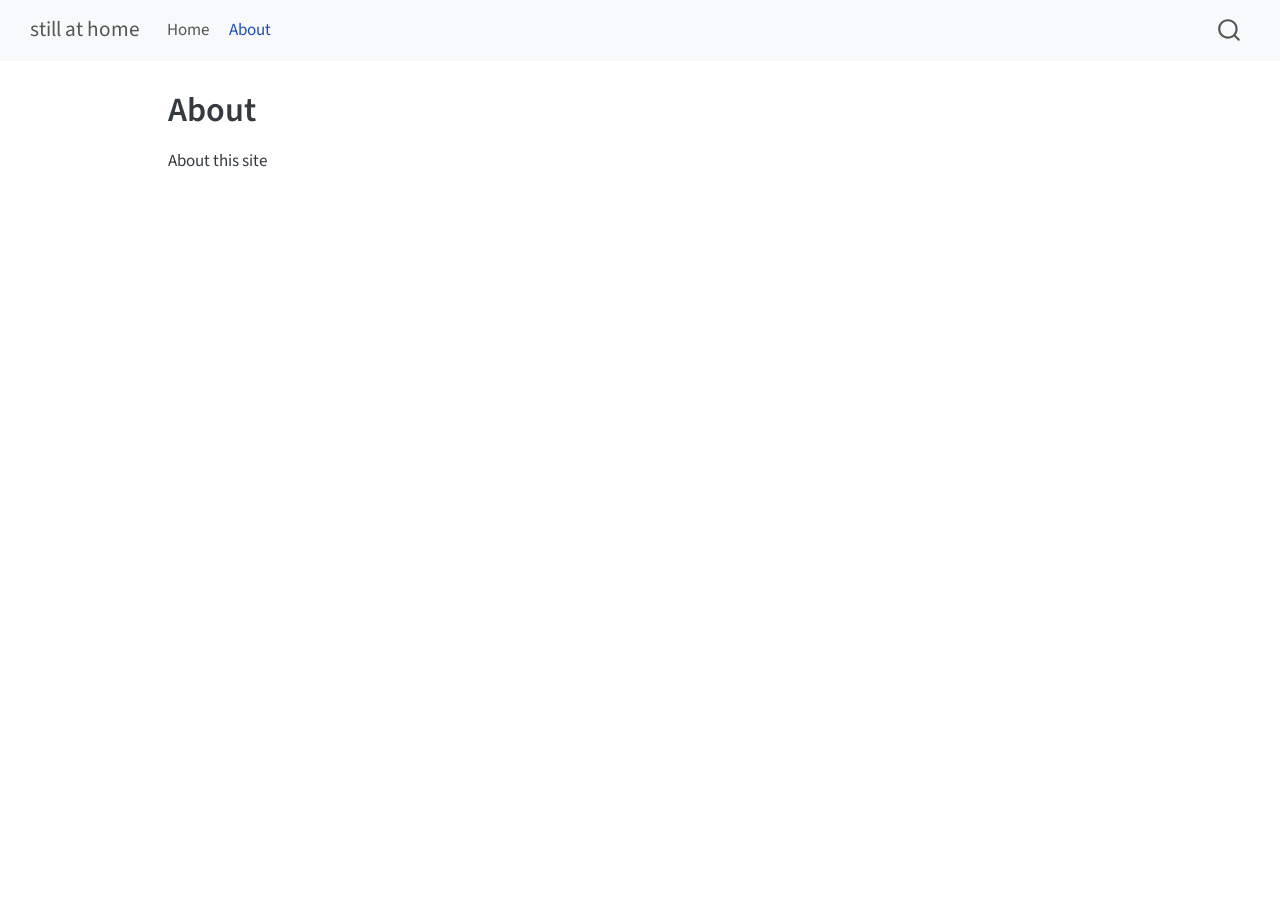
==== about.html @ 6b42e31c "Built site for gh-pages" ====
<!DOCTYPE html>
<html xmlns="http://www.w3.org/1999/xhtml" lang="en" xml:lang="en"><head>

<meta charset="utf-8">
<meta name="generator" content="quarto-1.10.19">

<meta name="viewport" content="width=device-width, initial-scale=1.0, user-scalable=yes">


<title>About – still at home</title>
<style>
/* Default styles provided by pandoc.
** See https://pandoc.org/MANUAL.html#variables-for-html for config info.
*/
span.smallcaps{font-variant: small-caps;}
div.columns{display: flex; gap: 1.5em;}
div.column{flex: auto;}
@media screen {
div.columns{gap: min(4vw, 1.5em);}
div.column{overflow-x: auto;}
}
div.hanging-indent{margin-left: 1.5em; text-indent: -1.5em;}
ul.task-list{list-style: none;}
ul.task-list li input[type="checkbox"] {
  width: 0.8em;
  margin: 0 0.8em 0.2em -1em; /* quarto-specific, see https://github.com/quarto-dev/quarto-cli/issues/4556 */ 
  vertical-align: middle;
}
</style>


<script src="site_libs/quarto-nav/quarto-nav.js"></script>
<script src="site_libs/quarto-nav/headroom.min.js"></script>
<script src="site_libs/clipboard/clipboard.min.js"></script>
<script src="site_libs/quarto-search/autocomplete.umd.js"></script>
<script src="site_libs/quarto-search/fuse.min.js"></script>
<script src="site_libs/quarto-search/quarto-search.js"></script>
<meta name="quarto:offset" content="./">
<script src="site_libs/quarto-html/quarto.js" type="module"></script>
<script src="site_libs/quarto-html/tabsets/tabsets.js" type="module"></script>
<script src="site_libs/quarto-html/popper.min.js"></script>
<script src="site_libs/quarto-html/tippy.umd.min.js"></script>
<script src="site_libs/quarto-html/anchor.min.js"></script>
<link href="site_libs/quarto-html/tippy.css" rel="stylesheet">
<link href="site_libs/quarto-html/quarto-syntax-highlighting-bf27225e3a48a9273f3daa8f8e829971.css" rel="stylesheet" id="quarto-text-highlighting-styles">
<script src="site_libs/bootstrap/bootstrap.min.js"></script>
<link href="site_libs/bootstrap/bootstrap-icons.css" rel="stylesheet">
<link href="site_libs/bootstrap/bootstrap-22ddd0bc8811bb05b22c9f1af5ad3da3.min.css" rel="stylesheet" append-hash="true" id="quarto-bootstrap" data-mode="light">
<script id="quarto-search-options" type="application/json">{
  "location": "navbar",
  "copy-button": false,
  "collapse-after": 3,
  "panel-placement": "end",
  "type": "overlay",
  "limit": 50,
  "keyboard-shortcut": [
    "f",
    "/",
    "s"
  ],
  "show-item-context": false,
  "language": {
    "search-no-results-text": "No results",
    "search-matching-documents-text": "matching documents",
    "search-copy-link-title": "Copy link to search",
    "search-hide-matches-text": "Hide additional matches",
    "search-more-match-text": "more match in this document",
    "search-more-matches-text": "more matches in this document",
    "search-clear-button-title": "Clear",
    "search-text-placeholder": "",
    "search-detached-cancel-button-title": "Cancel",
    "search-submit-button-title": "Submit",
    "search-label": "Search"
  }
}</script>


<link rel="stylesheet" href="styles.css">
</head>

<body class="nav-fixed quarto-light">

<div id="quarto-search-results"></div>
  <header id="quarto-header" class="headroom fixed-top">
    <nav class="navbar navbar-expand-lg " data-bs-theme="dark">
      <div class="navbar-container container-fluid">
      <div class="navbar-brand-container mx-auto">
    <a class="navbar-brand" href="./index.html">
    <span class="navbar-title">still at home</span>
    </a>
  </div>
            <div id="quarto-search" class="" title="Search"></div>
          <button class="navbar-toggler" type="button" data-bs-toggle="collapse" data-bs-target="#navbarCollapse" aria-controls="navbarCollapse" role="menu" aria-expanded="false" aria-label="Toggle navigation" onclick="if (window.quartoToggleHeadroom) { window.quartoToggleHeadroom(); }">
  <span class="navbar-toggler-icon"></span>
</button>
          <div class="collapse navbar-collapse" id="navbarCollapse">
            <ul class="navbar-nav navbar-nav-scroll me-auto">
  <li class="nav-item">
    <a class="nav-link" href="./index.html"> 
<span class="menu-text">Home</span></a>
  </li>  
  <li class="nav-item">
    <a class="nav-link active" href="./about.html" aria-current="page"> 
<span class="menu-text">About</span></a>
  </li>  
</ul>
          </div> <!-- /navcollapse -->
            <div class="quarto-navbar-tools">
</div>
      </div> <!-- /container-fluid -->
    </nav>
</header>
<!-- content -->
<div id="quarto-content" class="quarto-container page-columns page-rows-contents page-layout-article page-navbar">
<!-- sidebar -->
<!-- margin-sidebar -->
    <div id="quarto-margin-sidebar" class="sidebar margin-sidebar zindex-bottom">
        
    </div>
<!-- main -->
<main class="content" id="quarto-document-content">

<header id="title-block-header" class="quarto-title-block default">
<div class="quarto-title">
<h1 class="title">About</h1>
</div>



<div class="quarto-title-meta">

    
  
    
  </div>
  


</header>


<p>About this site</p>



</main> <!-- /main -->
<script id="quarto-html-after-body" type="application/javascript">
  window.document.addEventListener("DOMContentLoaded", function (event) {
    const icon = "";
    const anchorJS = new window.AnchorJS();
    anchorJS.options = {
      placement: 'right',
      icon: icon
    };
    anchorJS.add('.anchored');
    const isCodeAnnotation = (el) => {
      for (const clz of el.classList) {
        if (clz.startsWith('code-annotation-')) {                     
          return true;
        }
      }
      return false;
    }
    const onCopySuccess = function(e) {
      // button target
      const button = e.trigger;
      // don't keep focus
      button.blur();
      // flash "checked"
      button.classList.add('code-copy-button-checked');
      var currentTitle = button.getAttribute("title");
      button.setAttribute("title", "Copied!");
      let tooltip;
      if (window.bootstrap) {
        button.setAttribute("data-bs-toggle", "tooltip");
        button.setAttribute("data-bs-placement", "left");
        button.setAttribute("data-bs-title", "Copied!");
        tooltip = new bootstrap.Tooltip(button, 
          { trigger: "manual", 
            customClass: "code-copy-button-tooltip",
            offset: [0, -8]});
        tooltip.show();    
      }
      setTimeout(function() {
        if (tooltip) {
          tooltip.hide();
          button.removeAttribute("data-bs-title");
          button.removeAttribute("data-bs-toggle");
          button.removeAttribute("data-bs-placement");
        }
        button.setAttribute("title", currentTitle);
        button.classList.remove('code-copy-button-checked');
      }, 1000);
      // clear code selection
      e.clearSelection();
    }
    const getTextToCopy = function(trigger) {
      const outerScaffold = trigger.parentElement.cloneNode(true);
      const codeEl = outerScaffold.querySelector('code');
      for (const childEl of codeEl.children) {
        if (isCodeAnnotation(childEl)) {
          childEl.remove();
        }
      }
      return codeEl.innerText;
    }
    const clipboard = new window.ClipboardJS('.code-copy-button:not([data-in-quarto-modal])', {
      text: getTextToCopy
    });
    clipboard.on('success', onCopySuccess);
    if (window.document.getElementById('quarto-embedded-source-code-modal')) {
      const clipboardModal = new window.ClipboardJS('.code-copy-button[data-in-quarto-modal]', {
        text: getTextToCopy,
        container: window.document.getElementById('quarto-embedded-source-code-modal')
      });
      clipboardModal.on('success', onCopySuccess);
    }
      var localhostRegex = new RegExp(/^(?:http|https):\/\/localhost\:?[0-9]*\//);
      var mailtoRegex = new RegExp(/^mailto:/);
        var filterRegex = new RegExp('/' + window.location.host + '/');
      var isInternal = (href) => {
          return filterRegex.test(href) || localhostRegex.test(href) || mailtoRegex.test(href);
      }
      // Inspect non-navigation links and adorn them if external
     var links = window.document.querySelectorAll('a[href]:not(.nav-link):not(.navbar-brand):not(.toc-action):not(.sidebar-link):not(.sidebar-item-toggle):not(.pagination-link):not(.no-external):not([aria-hidden]):not(.dropdown-item):not(.quarto-navigation-tool):not(.about-link)');
      for (var i=0; i<links.length; i++) {
        const link = links[i];
        if (!isInternal(link.href)) {
          // undo the damage that might have been done by quarto-nav.js in the case of
          // links that we want to consider external
          if (link.dataset.originalHref !== undefined) {
            link.href = link.dataset.originalHref;
          }
        }
      }
    function tippyHover(el, contentFn, onTriggerFn, onUntriggerFn) {
      const config = {
        allowHTML: true,
        maxWidth: 500,
        delay: 100,
        arrow: false,
        appendTo: function(el) {
            return el.parentElement;
        },
        interactive: true,
        interactiveBorder: 10,
        theme: 'quarto',
        placement: 'bottom-start',
      };
      if (contentFn) {
        config.content = contentFn;
      }
      if (onTriggerFn) {
        config.onTrigger = onTriggerFn;
      }
      if (onUntriggerFn) {
        config.onUntrigger = onUntriggerFn;
      }
      window.tippy(el, config); 
    }
    const noterefs = window.document.querySelectorAll('a[role="doc-noteref"]');
    for (var i=0; i<noterefs.length; i++) {
      const ref = noterefs[i];
      tippyHover(ref, function() {
        // use id or data attribute instead here
        let href = ref.getAttribute('data-footnote-href') || ref.getAttribute('href');
        try { href = new URL(href).hash; } catch {}
        const id = href.replace(/^#\/?/, "");
        const note = window.document.getElementById(id);
        if (note) {
          return note.innerHTML;
        } else {
          return "";
        }
      });
    }
    const xrefs = window.document.querySelectorAll('a.quarto-xref');
    const processXRef = (id, note) => {
      // Strip column container classes
      const stripColumnClz = (el) => {
        el.classList.remove("page-full", "page-columns");
        if (el.children) {
          for (const child of el.children) {
            stripColumnClz(child);
          }
        }
      }
      stripColumnClz(note)
      if (id === null || id.startsWith('sec-')) {
        // Special case sections, only their first couple elements
        const container = document.createElement("div");
        if (note.children && note.children.length > 2) {
          container.appendChild(note.children[0].cloneNode(true));
          for (let i = 1; i < note.children.length; i++) {
            const child = note.children[i];
            if (child.tagName === "P" && child.innerText === "") {
              continue;
            } else {
              container.appendChild(child.cloneNode(true));
              break;
            }
          }
          if (window.Quarto?.typesetMath) {
            window.Quarto.typesetMath(container);
          }
          return container.innerHTML
        } else {
          if (window.Quarto?.typesetMath) {
            window.Quarto.typesetMath(note);
          }
          return note.innerHTML;
        }
      } else {
        // Remove any anchor links if they are present
        const anchorLink = note.querySelector('a.anchorjs-link');
        if (anchorLink) {
          anchorLink.remove();
        }
        if (window.Quarto?.typesetMath) {
          window.Quarto.typesetMath(note);
        }
        if (note.classList.contains("callout")) {
          return note.outerHTML;
        } else {
          return note.innerHTML;
        }
      }
    }
    for (var i=0; i<xrefs.length; i++) {
      const xref = xrefs[i];
      tippyHover(xref, undefined, function(instance) {
        instance.disable();
        let url = xref.getAttribute('href');
        let hash = undefined; 
        if (url.startsWith('#')) {
          hash = url;
        } else {
          try { hash = new URL(url).hash; } catch {}
        }
        if (hash) {
          const id = hash.replace(/^#\/?/, "");
          const note = window.document.getElementById(id);
          if (note !== null) {
            try {
              const html = processXRef(id, note.cloneNode(true));
              instance.setContent(html);
            } finally {
              instance.enable();
              instance.show();
            }
          } else {
            // See if we can fetch this
            fetch(url.split('#')[0])
            .then(res => res.text())
            .then(html => {
              const parser = new DOMParser();
              const htmlDoc = parser.parseFromString(html, "text/html");
              const note = htmlDoc.getElementById(id);
              if (note !== null) {
                const html = processXRef(id, note);
                instance.setContent(html);
              } 
            }).finally(() => {
              instance.enable();
              instance.show();
            });
          }
        } else {
          // See if we can fetch a full url (with no hash to target)
          // This is a special case and we should probably do some content thinning / targeting
          fetch(url)
          .then(res => res.text())
          .then(html => {
            const parser = new DOMParser();
            const htmlDoc = parser.parseFromString(html, "text/html");
            const note = htmlDoc.querySelector('main.content');
            if (note !== null) {
              // This should only happen for chapter cross references
              // (since there is no id in the URL)
              // remove the first header
              if (note.children.length > 0 && note.children[0].tagName === "HEADER") {
                note.children[0].remove();
              }
              const html = processXRef(null, note);
              instance.setContent(html);
            } 
          }).finally(() => {
            instance.enable();
            instance.show();
          });
        }
      }, function(instance) {
      });
    }
        let selectedAnnoteEl;
        const selectorForAnnotation = ( cell, annotation) => {
          let cellAttr = 'data-code-cell="' + cell + '"';
          let lineAttr = 'data-code-annotation="' +  annotation + '"';
          const selector = 'span[' + cellAttr + '][' + lineAttr + ']';
          return selector;
        }
        const selectCodeLines = (annoteEl) => {
          const doc = window.document;
          const targetCell = annoteEl.getAttribute("data-target-cell");
          const targetAnnotation = annoteEl.getAttribute("data-target-annotation");
          const annoteSpan = window.document.querySelector(selectorForAnnotation(targetCell, targetAnnotation));
          const lines = annoteSpan.getAttribute("data-code-lines").split(",");
          const lineIds = lines.map((line) => {
            return targetCell + "-" + line;
          })
          let top = null;
          let height = null;
          let parent = null;
          if (lineIds.length > 0) {
              //compute the position of the single el (top and bottom and make a div)
              const el = window.document.getElementById(lineIds[0]);
              top = el.offsetTop;
              height = el.offsetHeight;
              parent = el.parentElement.parentElement;
            if (lineIds.length > 1) {
              const lastEl = window.document.getElementById(lineIds[lineIds.length - 1]);
              const bottom = lastEl.offsetTop + lastEl.offsetHeight;
              height = bottom - top;
            }
            if (top !== null && height !== null && parent !== null) {
              // cook up a div (if necessary) and position it 
              let div = window.document.getElementById("code-annotation-line-highlight");
              if (div === null) {
                div = window.document.createElement("div");
                div.setAttribute("id", "code-annotation-line-highlight");
                div.style.position = 'absolute';
                parent.appendChild(div);
              }
              div.style.top = top - 2 + "px";
              div.style.height = height + 4 + "px";
              div.style.left = 0;
              let gutterDiv = window.document.getElementById("code-annotation-line-highlight-gutter");
              if (gutterDiv === null) {
                gutterDiv = window.document.createElement("div");
                gutterDiv.setAttribute("id", "code-annotation-line-highlight-gutter");
                gutterDiv.style.position = 'absolute';
                const codeCell = window.document.getElementById(targetCell);
                const gutter = codeCell.querySelector('.code-annotation-gutter');
                gutter.appendChild(gutterDiv);
              }
              gutterDiv.style.top = top - 2 + "px";
              gutterDiv.style.height = height + 4 + "px";
            }
            selectedAnnoteEl = annoteEl;
          }
        };
        const unselectCodeLines = () => {
          const elementsIds = ["code-annotation-line-highlight", "code-annotation-line-highlight-gutter"];
          elementsIds.forEach((elId) => {
            const div = window.document.getElementById(elId);
            if (div) {
              div.remove();
            }
          });
          selectedAnnoteEl = undefined;
        };
          // Handle positioning of the toggle
      window.addEventListener(
        "resize",
        throttle(() => {
          elRect = undefined;
          if (selectedAnnoteEl) {
            selectCodeLines(selectedAnnoteEl);
          }
        }, 10)
      );
      function throttle(fn, ms) {
      let throttle = false;
      let timer;
        return (...args) => {
          if(!throttle) { // first call gets through
              fn.apply(this, args);
              throttle = true;
          } else { // all the others get throttled
              if(timer) clearTimeout(timer); // cancel #2
              timer = setTimeout(() => {
                fn.apply(this, args);
                timer = throttle = false;
              }, ms);
          }
        };
      }
        // Attach click handler to the DT
        const annoteDls = window.document.querySelectorAll('dt[data-target-cell]');
        for (const annoteDlNode of annoteDls) {
          annoteDlNode.addEventListener('click', (event) => {
            const clickedEl = event.target;
            if (clickedEl !== selectedAnnoteEl) {
              unselectCodeLines();
              const activeEl = window.document.querySelector('dt[data-target-cell].code-annotation-active');
              if (activeEl) {
                activeEl.classList.remove('code-annotation-active');
              }
              selectCodeLines(clickedEl);
              clickedEl.classList.add('code-annotation-active');
            } else {
              // Unselect the line
              unselectCodeLines();
              clickedEl.classList.remove('code-annotation-active');
            }
          });
        }
    const findCites = (el) => {
      const parentEl = el.parentElement;
      if (parentEl) {
        const cites = parentEl.dataset.cites;
        if (cites) {
          return {
            el,
            cites: cites.split(' ')
          };
        } else {
          return findCites(el.parentElement)
        }
      } else {
        return undefined;
      }
    };
    var bibliorefs = window.document.querySelectorAll('a[role="doc-biblioref"]');
    for (var i=0; i<bibliorefs.length; i++) {
      const ref = bibliorefs[i];
      const citeInfo = findCites(ref);
      if (citeInfo) {
        tippyHover(citeInfo.el, function() {
          var popup = window.document.createElement('div');
          citeInfo.cites.forEach(function(cite) {
            var citeDiv = window.document.createElement('div');
            citeDiv.classList.add('hanging-indent');
            citeDiv.classList.add('csl-entry');
            var biblioDiv = window.document.getElementById('ref-' + cite);
            if (biblioDiv) {
              citeDiv.innerHTML = biblioDiv.innerHTML;
            }
            popup.appendChild(citeDiv);
          });
          return popup.innerHTML;
        });
      }
    }
  });
  </script>
</div> <!-- /content -->




</body></html>
---- site_libs/quarto-html/tippy.css ----
.tippy-box[data-animation=fade][data-state=hidden]{opacity:0}[data-tippy-root]{max-width:calc(100vw - 10px)}.tippy-box{position:relative;background-color:#333;color:#fff;border-radius:4px;font-size:14px;line-height:1.4;white-space:normal;outline:0;transition-property:transform,visibility,opacity}.tippy-box[data-placement^=top]>.tippy-arrow{bottom:0}.tippy-box[data-placement^=top]>.tippy-arrow:before{bottom:-7px;left:0;border-width:8px 8px 0;border-top-color:initial;transform-origin:center top}.tippy-box[data-placement^=bottom]>.tippy-arrow{top:0}.tippy-box[data-placement^=bottom]>.tippy-arrow:before{top:-7px;left:0;border-width:0 8px 8px;border-bottom-color:initial;transform-origin:center bottom}.tippy-box[data-placement^=left]>.tippy-arrow{right:0}.tippy-box[data-placement^=left]>.tippy-arrow:before{border-width:8px 0 8px 8px;border-left-color:initial;right:-7px;transform-origin:center left}.tippy-box[data-placement^=right]>.tippy-arrow{left:0}.tippy-box[data-placement^=right]>.tippy-arrow:before{left:-7px;border-width:8px 8px 8px 0;border-right-color:initial;transform-origin:center right}.tippy-box[data-inertia][data-state=visible]{transition-timing-function:cubic-bezier(.54,1.5,.38,1.11)}.tippy-arrow{width:16px;height:16px;color:#333}.tippy-arrow:before{content:"";position:absolute;border-color:transparent;border-style:solid}.tippy-content{position:relative;padding:5px 9px;z-index:1}
---- site_libs/quarto-html/quarto-syntax-highlighting-bf27225e3a48a9273f3daa8f8e829971.css ----
/* quarto syntax highlight colors */
:root {
  --quarto-hl-ot-color: #003B4F;
  --quarto-hl-at-color: #657422;
  --quarto-hl-ss-color: #20794D;
  --quarto-hl-an-color: #5E5E5E;
  --quarto-hl-fu-color: #4758AB;
  --quarto-hl-st-color: #20794D;
  --quarto-hl-cf-color: #003B4F;
  --quarto-hl-op-color: #5E5E5E;
  --quarto-hl-er-color: #AD0000;
  --quarto-hl-bn-color: #AD0000;
  --quarto-hl-al-color: #AD0000;
  --quarto-hl-va-color: #111111;
  --quarto-hl-bu-color: inherit;
  --quarto-hl-ex-color: inherit;
  --quarto-hl-pp-color: #AD0000;
  --quarto-hl-in-color: #5E5E5E;
  --quarto-hl-vs-color: #20794D;
  --quarto-hl-wa-color: #5E5E5E;
  --quarto-hl-do-color: #5E5E5E;
  --quarto-hl-im-color: #00769E;
  --quarto-hl-ch-color: #20794D;
  --quarto-hl-dt-color: #AD0000;
  --quarto-hl-fl-color: #AD0000;
  --quarto-hl-co-color: #5E5E5E;
  --quarto-hl-cv-color: #5E5E5E;
  --quarto-hl-cn-color: #8f5902;
  --quarto-hl-sc-color: #5E5E5E;
  --quarto-hl-dv-color: #AD0000;
  --quarto-hl-kw-color: #003B4F;
}

/* other quarto variables */
:root {
  --quarto-font-monospace: SFMono-Regular, Menlo, Monaco, Consolas, "Liberation Mono", "Courier New", monospace;
}

/* syntax highlight based on Pandoc's rules */
pre > code.sourceCode > span {
  color: #003B4F;
}

code.sourceCode > span {
  color: #003B4F;
}

div.sourceCode,
div.sourceCode pre.sourceCode {
  color: #003B4F;
}

/* Normal */
code span {
  color: #003B4F;
}

/* Alert */
code span.al {
  color: #AD0000;
  font-style: inherit;
}

/* Annotation */
code span.an {
  color: #5E5E5E;
  font-style: inherit;
}

/* Attribute */
code span.at {
  color: #657422;
  font-style: inherit;
}

/* BaseN */
code span.bn {
  color: #AD0000;
  font-style: inherit;
}

/* BuiltIn */
code span.bu {
  font-style: inherit;
}

/* ControlFlow */
code span.cf {
  color: #003B4F;
  font-weight: bold;
  font-style: inherit;
}

/* Char */
code span.ch {
  color: #20794D;
  font-style: inherit;
}

/* Constant */
code span.cn {
  color: #8f5902;
  font-style: inherit;
}

/* Comment */
code span.co {
  color: #5E5E5E;
  font-style: inherit;
}

/* CommentVar */
code span.cv {
  color: #5E5E5E;
  font-style: italic;
}

/* Documentation */
code span.do {
  color: #5E5E5E;
  font-style: italic;
}

/* DataType */
code span.dt {
  color: #AD0000;
  font-style: inherit;
}

/* DecVal */
code span.dv {
  color: #AD0000;
  font-style: inherit;
}

/* Error */
code span.er {
  color: #AD0000;
  font-style: inherit;
}

/* Extension */
code span.ex {
  font-style: inherit;
}

/* Float */
code span.fl {
  color: #AD0000;
  font-style: inherit;
}

/* Function */
code span.fu {
  color: #4758AB;
  font-style: inherit;
}

/* Import */
code span.im {
  color: #00769E;
  font-style: inherit;
}

/* Information */
code span.in {
  color: #5E5E5E;
  font-style: inherit;
}

/* Keyword */
code span.kw {
  color: #003B4F;
  font-weight: bold;
  font-style: inherit;
}

/* Operator */
code span.op {
  color: #5E5E5E;
  font-style: inherit;
}

/* Other */
code span.ot {
  color: #003B4F;
  font-style: inherit;
}

/* Preprocessor */
code span.pp {
  color: #AD0000;
  font-style: inherit;
}

/* SpecialChar */
code span.sc {
  color: #5E5E5E;
  font-style: inherit;
}

/* SpecialString */
code span.ss {
  color: #20794D;
  font-style: inherit;
}

/* String */
code span.st {
  color: #20794D;
  font-style: inherit;
}

/* Variable */
code span.va {
  color: #111111;
  font-style: inherit;
}

/* VerbatimString */
code span.vs {
  color: #20794D;
  font-style: inherit;
}

/* Warning */
code span.wa {
  color: #5E5E5E;
  font-style: italic;
}

.prevent-inlining {
  content: "</";
}

/*# sourceMappingURL=8be38f48d34c45af72792cbd699585e7.css.map */
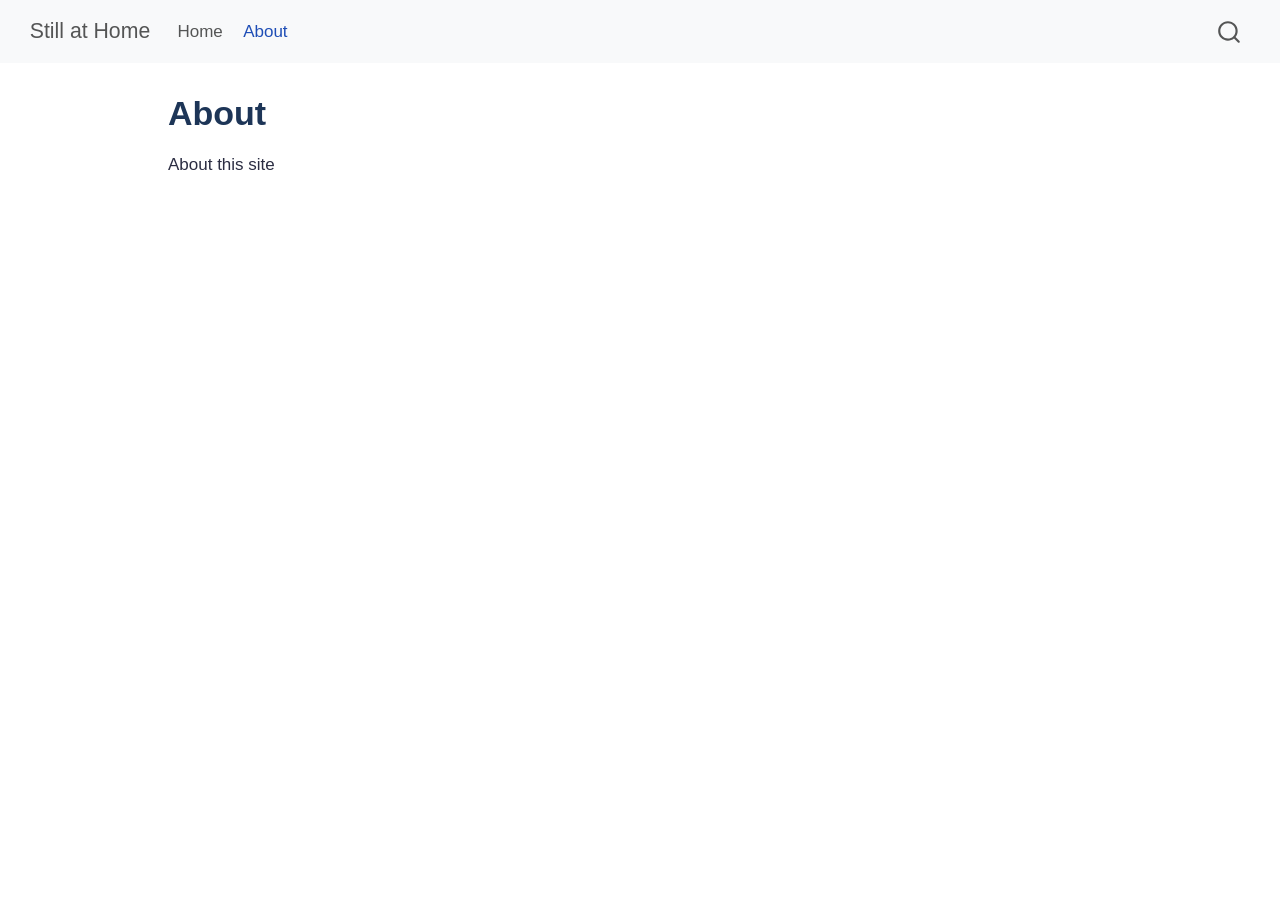
==== commit 9dfbd56c: "Built site for gh-pages" ====
--- a/about.html
+++ b/about.html
@@ -7,7 +7,7 @@
 <meta name="viewport" content="width=device-width, initial-scale=1.0, user-scalable=yes">
 
 
-<title>About – still at home</title>
+<title>About – Still at Home</title>
 <style>
 /* Default styles provided by pandoc.
 ** See https://pandoc.org/MANUAL.html#variables-for-html for config info.
@@ -86,7 +86,7 @@
       <div class="navbar-container container-fluid">
       <div class="navbar-brand-container mx-auto">
     <a class="navbar-brand" href="./index.html">
-    <span class="navbar-title">still at home</span>
+    <span class="navbar-title">Still at Home</span>
     </a>
   </div>
             <div id="quarto-search" class="" title="Search"></div>
@@ -217,7 +217,7 @@
     }
       var localhostRegex = new RegExp(/^(?:http|https):\/\/localhost\:?[0-9]*\//);
       var mailtoRegex = new RegExp(/^mailto:/);
-        var filterRegex = new RegExp('/' + window.location.host + '/');
+        var filterRegex = new RegExp("https:\/\/alainak42\.github\.io\/living\/");
       var isInternal = (href) => {
           return filterRegex.test(href) || localhostRegex.test(href) || mailtoRegex.test(href);
       }
--- a/styles.css
+++ b/styles.css
@@ -0,0 +1,36 @@
+/* Custom styles for Still at Home */
+
+body {
+  font-family: -apple-system, BlinkMacSystemFont, "Segoe UI", Roboto, Helvetica, Arial, sans-serif;
+  color: #2b2d42;
+  line-height: 1.65;
+}
+
+h1, h2, h3 {
+  color: #1d3557;
+  font-weight: 700;
+  margin-top: 1.8rem;
+  margin-bottom: 0.8rem;
+}
+
+.lead {
+  font-size: 1.2rem;
+  color: #457b9d;
+  font-weight: 400;
+  margin-bottom: 2rem;
+}
+
+.figure, .quarto-figure {
+  margin-top: 1.5rem;
+  margin-bottom: 2rem;
+}
+
+.figure img, .quarto-figure img {
+  border-radius: 8px;
+  box-shadow: 0 4px 12px rgba(0, 0, 0, 0.06);
+}
+
+.callout {
+  border-radius: 8px;
+  margin: 1.8rem 0;
+}
